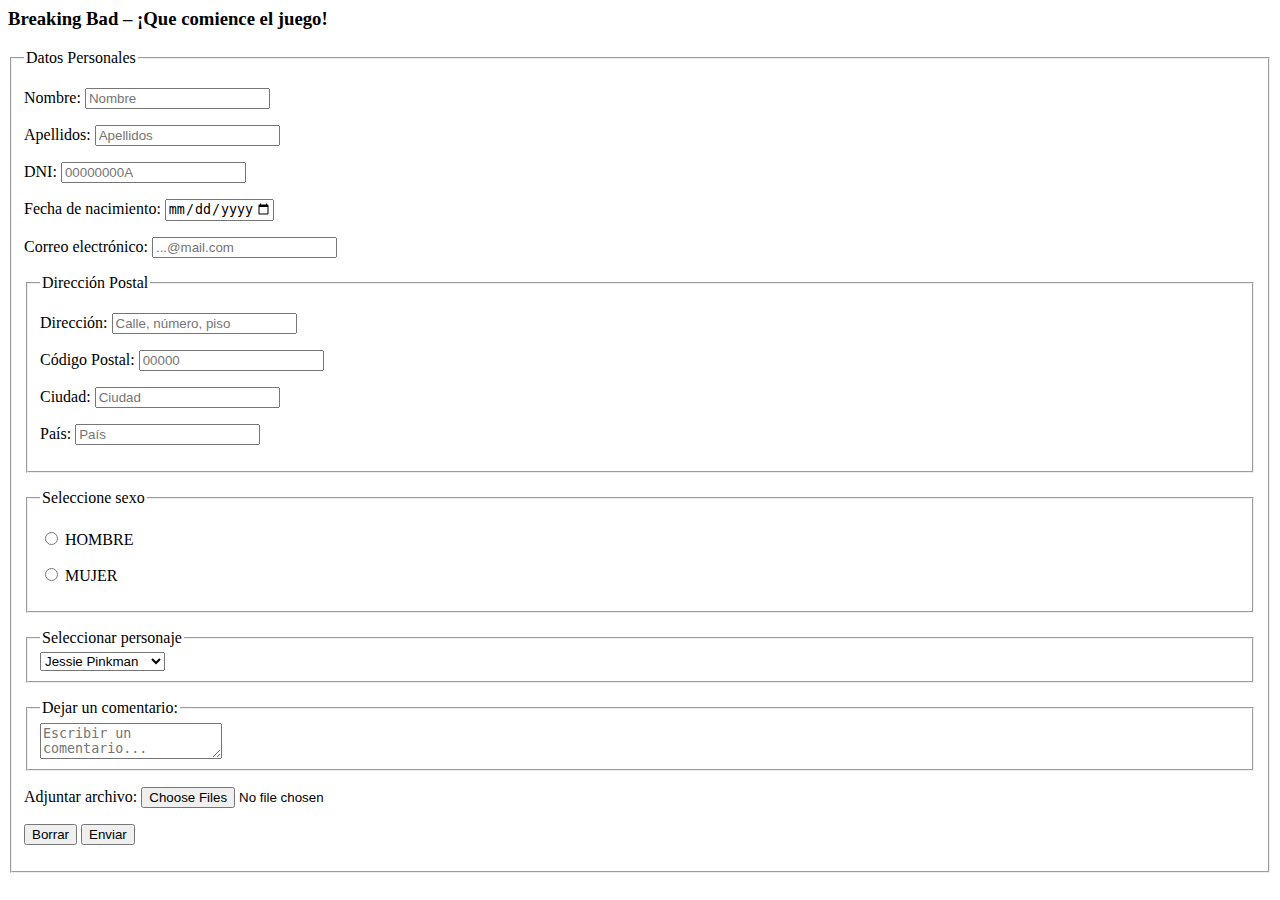
==== Formulario.html @ 8ae4f809 "Commit inicial Actividad 2" ====
<html lang="es">
    <!--Tarea HTML y CSS. Realizada por ALBERTO BALAGUER GÓMEZ. 08/02/2025-->
<head>
    <meta charset="UTF-8">
    <meta name="viewport" content="width=device-width, initial-scale=1.0">
    <link rel="stylesheet" href="css/estilo.css">
    <title>Breaking Bad – Que comience el juego!</title>
    <link rel="shortcut icon" href="img/icon.png" type="image/x-icon">
</head>
<body id="bodyfondo">
    <h3>Breaking Bad – ¡Que comience el juego!</h3>
    <form action="mailto:raul.rodriguez@proeducaglobal.com" method="post" name="">
        <fieldset>
            <legend>Datos Personales</legend>
            <p>Nombre:
            <input type="text" placeholder="Nombre">
            <p>Apellidos:
            <input type="text" placeholder="Apellidos">
            <p>DNI:
            <input type="text" placeholder="00000000A">
            <p>Fecha de nacimiento:
            <input type="date"  min="1900-01-01" max="2025-01-01" step="2">
            <p>Correo electrónico:
            <input type="text" placeholder="...@mail.com">
            <p>
            <fieldset>
                <legend>Dirección Postal</legend>
                <p>Dirección:
                <input type="text" placeholder="Calle, número, piso">
                <p>Código Postal:
                <input type="text" placeholder="00000">
                <p>Ciudad:
                <input type="text" placeholder="Ciudad">
                <p>País:
                <input type="text" placeholder="País">
            </fieldset>
            <p>
            <fieldset>
                <legend>Seleccione sexo</legend>
                <p>
                <input type="radio" name="fp" value="ASIR">
                HOMBRE
                <p>
                <input type="radio" name="fp" value="ASIR">
                MUJER
            </fieldset>
            <p>
            <fieldset>
                <legend>Seleccionar personaje</legend>
                    <select name="personajes">
                        <option value="1">Jessie Pinkman</option>
                        <option value="2">Walter White</option>
                        <option value="3">Saul Goodman</option>
                        <option value="4">Gustavo Fring</option>
                        <option value="5">Pollos Hermanos</option>
                        <option value="6">Otros Personajes</option>
                    </select>    
            </fieldset>
            <p>
            <fieldset>
                <legend>Dejar un comentario:</legend>
                <textarea placeholder="Escribir un comentario..." maxlength="5"></textarea>
            </fieldset>
            <p>Adjuntar archivo:
            <input type="file" name="adjuntar" accept=".pdf" multiple>
            <p>
            <input type="reset" value="Borrar">
            <input type="submit" value="Enviar">
        </fieldset>
    </form>
</body>
</html>
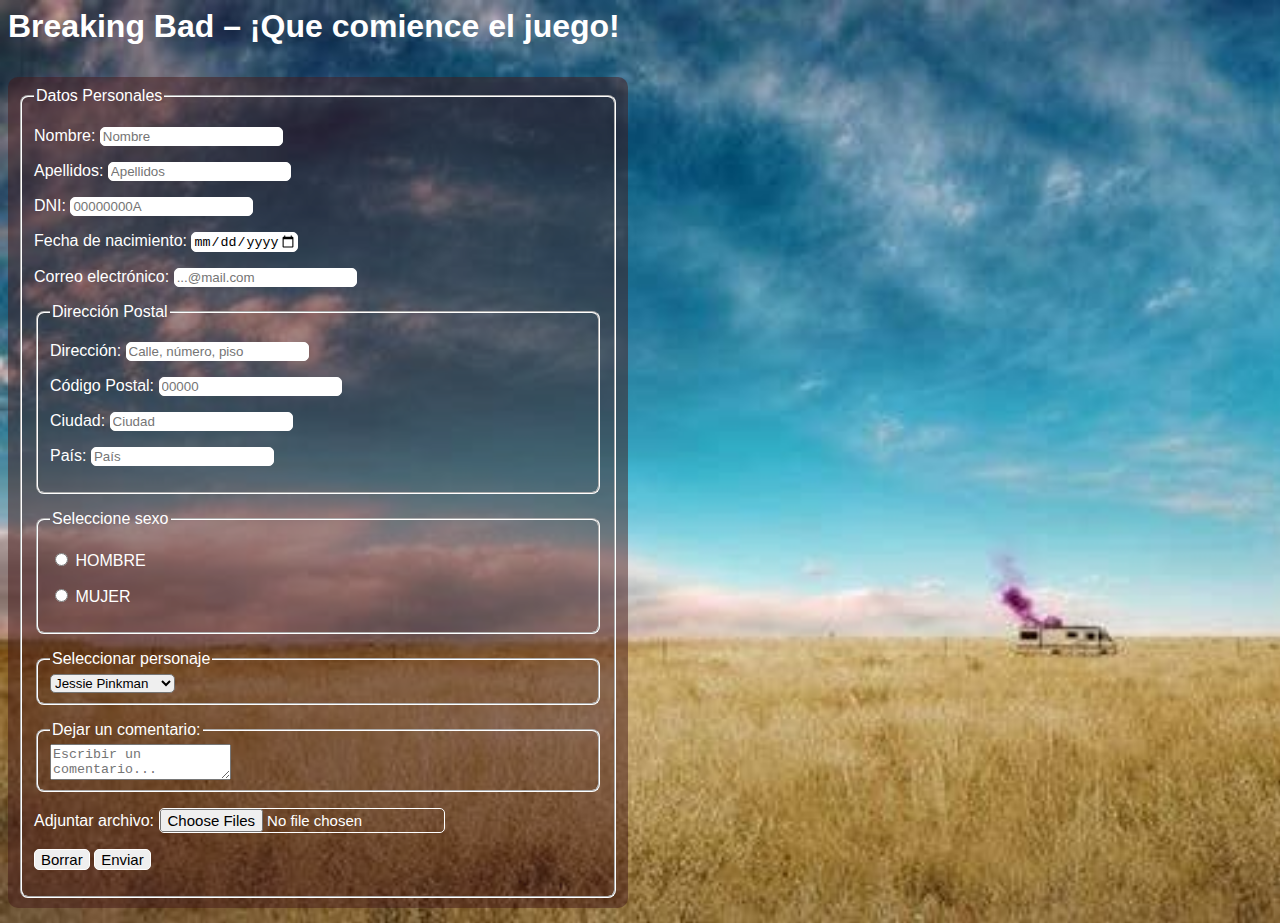
==== commit 34365dc9: "Posible error corregido en la ruta CSS/estilo.css" ====
--- a/Formulario.html
+++ b/Formulario.html
@@ -3,7 +3,7 @@
 <head>
     <meta charset="UTF-8">
     <meta name="viewport" content="width=device-width, initial-scale=1.0">
-    <link rel="stylesheet" href="css/estilo.css">
+    <link rel="stylesheet" href="CSS/estilo.css">
     <title>Breaking Bad – Que comience el juego!</title>
     <link rel="shortcut icon" href="img/icon.png" type="image/x-icon">
 </head>
@@ -69,4 +69,4 @@
         </fieldset>
     </form>
 </body>
-</html>+</html>
--- a/CSS/estilo.css
+++ b/CSS/estilo.css
@@ -0,0 +1,153 @@
+:root{
+    margin: 0;
+    padding: 0;
+    box-sizing: border-box;
+}
+
+@font-face {
+    font-family:"Tipografía Breaking Bad";
+    src: url(../Breaking\ Bad.ttf);
+    font-weight: normal;
+    font-style: normal;
+}
+
+#bodyfondo{
+    background-image: url(../img/fondo.jpg);
+    background-size: cover;
+}
+
+#divbad{
+    margin: auto;
+    text-align: center;
+}
+#portada{
+    margin: auto;
+    text-align: center;
+}
+
+h1{
+    color:rgb(255, 255, 255);
+    font-size: 40px;
+    font-family:"Tipografía Breaking Bad";
+}
+
+h2{  /* Fuente grande en la tabla periódica*/
+    color:rgb(0, 0, 0);
+    font-size: 40px;
+    font-family:Arial, Helvetica, sans-serif;
+    margin-bottom: 2;
+    margin-top: 2;
+}
+
+h3{
+    color:rgb(255, 255, 255);
+    font-size: 32px;
+    font-family:Arial, Helvetica, sans-serif;  
+}
+
+h6{ /* Fuente pequeña en la tabla periódica*/
+    color:rgb(0, 0, 0);
+    font-size: 10px;
+    font-family:Arial, Helvetica, sans-serif;
+    margin-bottom: 2;
+    margin-top: 1;
+}
+
+#poster{
+    width: 700px;
+    height: 300px;
+    border: 10px outset;
+    border-color: brown;
+    border-radius: 22px;
+}
+
+#bodysolido{
+    background-color: #5f6f22;
+}
+
+#tablaperiodica{
+    border-spacing: 9;
+    background-color: black;
+    text-align: center;
+    margin: auto;
+    border: black 2px solid;
+}
+
+/* COLORES EXTRA DE LA TABLA PERIÓDICA*/
+
+#celdacolor1 {
+    background-color: #eff7c8;
+}
+#celdacolor2 {
+    background-color: #daed88;
+}
+#celdacolor3 {
+    background-color: #b8d82c;
+}
+#celdacolor4 {
+    background-color: #89a418;
+}
+#celdacolor5 {
+    background-color: #627126;
+}
+#celdacolor6 {
+    background-color: #bbc49f;
+}
+#celdacolor7 {
+    background-color: #c3c629;
+}
+#celdacolor8 {
+    background-color: #ad8eca;
+}
+#celdacolor9 {
+    background-color: #818c59;
+}
+#celdacolor10 {
+    background-color: #c5e442;
+}
+
+/* CONFIGURACIÓN PARA ELEMENTOS DEL FORMULARIO */
+
+form {
+    /*FUENTE DEL FORMULARIO */
+    font-family:Helvetica, Arial, sans-serif;
+    text-align: left;
+    color:white;
+        
+    /*CARACTERÍSTICAS DEL FORMULARIO */
+    width: 600px;
+    background-color: rgba(68, 24, 24, 0.5);
+    border-radius: 10px;
+    padding: 10px;
+}
+
+fieldset{
+    border-radius: 8px;
+    border-color: rgb(255, 255, 255);
+}
+
+input {
+    border: 1px solid rgb(255, 255, 255);
+    border-radius: 5px;
+}
+
+input[type=reset]{
+    border-radius: 5px;
+    font-size: 15px;
+    font-family: Helvetica, Arial, sans-serif;
+}
+
+input[type=submit]{
+    border-radius: 5px;
+    font-size: 15px;
+    font-family: Helvetica, Arial, sans-serif;
+}
+input[type=file]{
+    border-radius: 5px;
+    font-size: 15px;
+    font-family: Helvetica, Arial, sans-serif;
+}
+
+select{
+    border-radius: 5px;
+}
